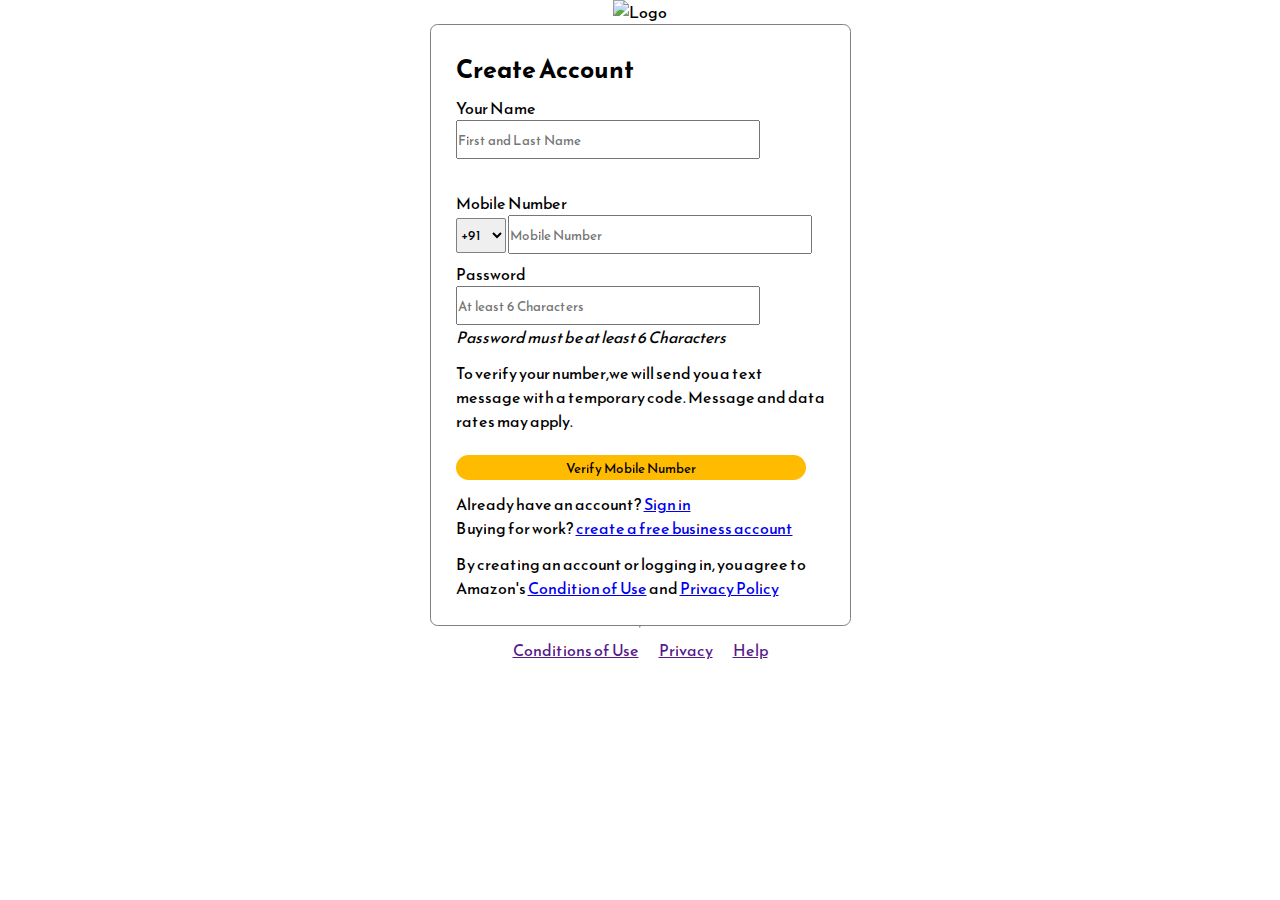
==== index.html @ 7f54f091 "Update and rename Amazon.html to index.html" ====
<!DOCTYPE html>
<html lang="en">
<head>
    <meta charset="UTF-8">
    <meta name="viewport" content="width=device-width, initial-scale=1.0">
    <link rel="stylesheet" href="Amazon.css">
    <title>Amazon Login page</title>
    <link rel="preconnect" href="https://fonts.googleapis.com">
    <link rel="preconnect" href="https://fonts.googleapis.com">
    <link rel="preconnect" href="https://fonts.gstatic.com" crossorigin>
    <link href="https://fonts.googleapis.com/css2?family=Bebas+Neue&family=Lato&family=Reem+Kufi+Fun&family=Roboto+Mono:ital,wght@1,700&display=swap" rel="stylesheet">
</head>
<body>
    <div id="mid-div">
        <div>
            <img src=https://akm-img-a-in.tosshub.com/indiatoday/images/story/201504/amazon-logo-500500_650%5B1%5D_042715053842.jpg?VersionId=O2UAxd2hzyBM51TEKNOtg1A.wk1DFJ6C&size=690:388 alt="Logo">
        </div>
        <div id="m1">
            <div id="m2">
                <div>
                    <div>
                        <h1 id="si">Create Account</h1>
                    </div>
                    <div class="edd">
                        <div class="ema">
                            <label for="email">Your Name</label></br>
                            <input type="text" placeholder="First and Last Name"></br>
                        </div>
                        <div class="edd">
                            <div class="ema">
                                
                                <br>
                                <label for="email">Mobile Number</label></br>
                                <select style="border-radius: 2px;   border: 1px solid gray; height: 30px;  width: 50px;
                                height: 35px;">
                                    <option>+91</option>
                                    <option>+62</option>
                                    <option>+30</option>
                                    <option>+49</option>
                                    <option>+56</option>
                                    <option>+61</option>
                                    <option>+32</option>
                                    <option>+45</option>
                                </select>
                                <input type="text" placeholder="Mobile Number"></br>
                            </div>
                            <div class="edd">
                                <div class="ema">
                                    <label for="email">Password</label></br>
                                    <input type="text" placeholder="At least 6 Characters"></br>
                                </div>    
                                <I>Password must be at least 6 Characters</I>
                                <p>To verify your number,we will send you a text
                                    message with a temporary code. Message and data 
                                    rates may apply.</p>
                        <button id="but">Verify Mobile Number</button>
                        <p>Already have an account? <a href="#">Sign in</a>
                        Buying for work? <a href="#">create a free business account</a></p>
                        <p>By creating an account or logging in, you agree to
                        Amazon's <a href="#">Condition of Use</a> and <a href="#">Privacy Policy</a></p>
                    </div>
                </div>
            </div>
        </div>
    </div>
    </div>
    <hr>
    <div class="cont">
        <ul>
            <a href="">Conditions of Use</a> 
            <a href="">Privacy</a> 
            <a href="">Help</a> 
        </ul>
    </div>
</body>
</html>
---- Amazon.css ----
*{
    margin: 0;
    padding: 0;
    font-family: 'Reem Kufi Fun', sans-serif;
}
#mid-div{
    position: relative;
    display: flex   ;
    flex-direction: column;
    align-items: center;
}

#m1 {
    border: 0.009cm solid grey;
    border-style:ridge;
    border-radius: 0.2cm;
    align-items: center;
}

#m2{
    margin: 25px;
}

#si{
    font-size: 25px;
}

.ema{
    position: relative;
    margin-top: 8px;
}

.ema label{
    font-weight: 100;
}

.ema input{
    width: 300px;
    height: 35px;
}

#but {
    background-color: #ffbb00;
    border: rgb(238, 177, 23);
    border-radius: 1cm;
    width: 350px;
    margin-top: 10px;
    height: 25px;
}

#but:hover{
    background-color: #ffe168;
    border: rgb(225, 167, 19);

}

.edd p{
    margin: 12px 0px 12px 0px;
    white-space: pre-line;
}

.content{
    
    font-size: 13px;
}

.but1 button{
    background-color: transparent;
    display: block;
    font-size: 16px;
    background-color: rgb(250, 248, 248);
    margin-bottom: 40px;
    width: 403.641px;
    border: 0.px solid #adb1b8 #a2a6ac #8d9096;;
    height: 32px;
    border-radius: 7px;
}

.cont {
    display: flex;
    flex-direction: column;
    align-items: center;
}

.cont ul{
    list-style: none;
    display: flex;
}

img{
    width: 200px;
}

.cont a {
    margin: 10px;
}
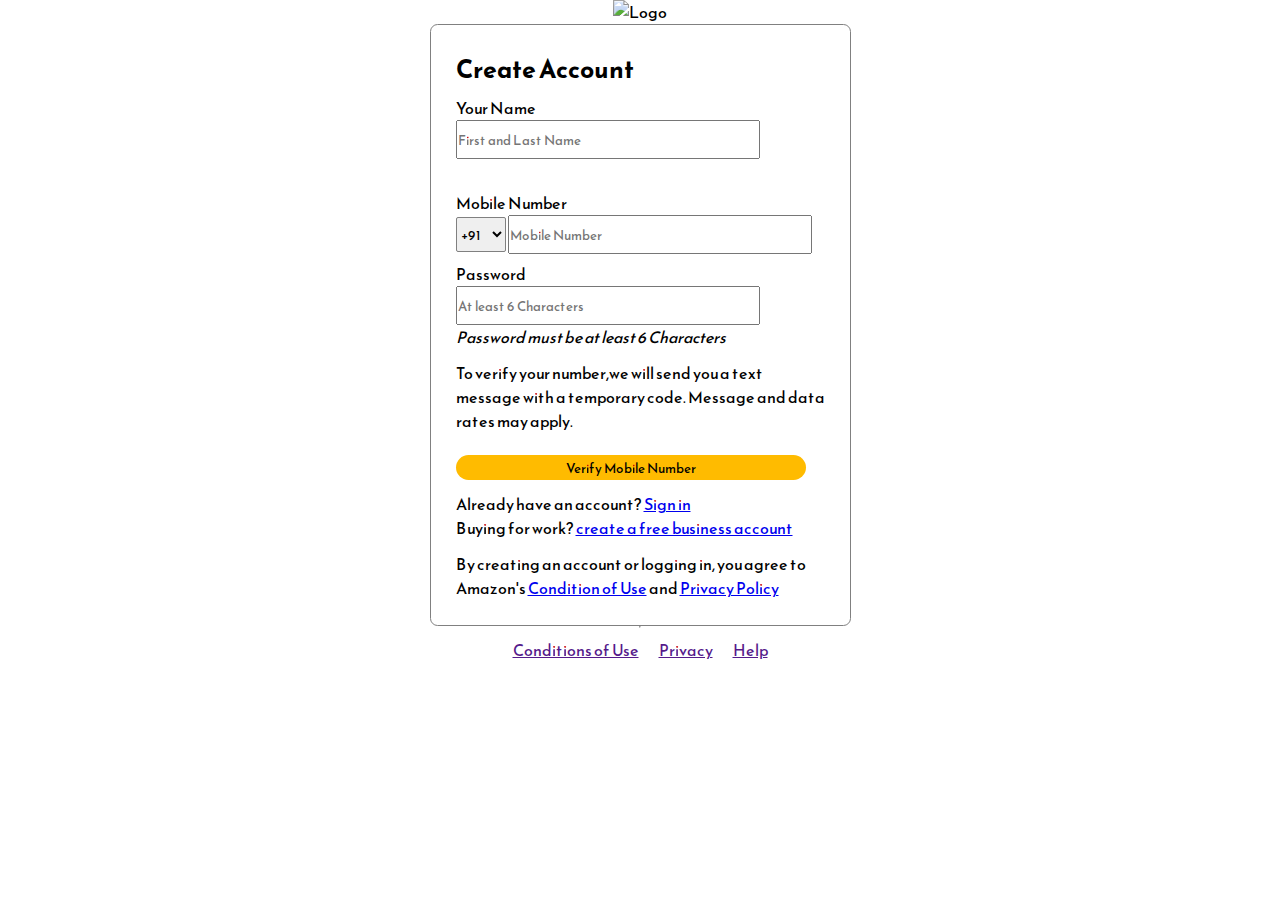
==== commit c0148343: "Update index.html" ====
--- a/index.html
+++ b/index.html
@@ -3,7 +3,7 @@
 <head>
     <meta charset="UTF-8">
     <meta name="viewport" content="width=device-width, initial-scale=1.0">
-    <link rel="stylesheet" href="Amazon.css">
+    <link rel="stylesheet" href="style.css">
     <title>Amazon Login page</title>
     <link rel="preconnect" href="https://fonts.googleapis.com">
     <link rel="preconnect" href="https://fonts.googleapis.com">
--- a/style.css
+++ b/style.css
@@ -0,0 +1,96 @@
+*{
+    margin: 0;
+    padding: 0;
+    font-family: 'Reem Kufi Fun', sans-serif;
+}
+#mid-div{
+    position: relative;
+    display: flex   ;
+    flex-direction: column;
+    align-items: center;
+}
+
+#m1 {
+    border: 0.009cm solid grey;
+    border-style:ridge;
+    border-radius: 0.2cm;
+    align-items: center;
+}
+
+#m2{
+    margin: 25px;
+}
+
+#si{
+    font-size: 25px;
+}
+
+.ema{
+    position: relative;
+    margin-top: 8px;
+}
+
+.ema label{
+    font-weight: 100;
+}
+
+.ema input{
+    width: 300px;
+    height: 35px;
+}
+
+#but {
+    background-color: #ffbb00;
+    border: rgb(238, 177, 23);
+    border-radius: 1cm;
+    width: 350px;
+    margin-top: 10px;
+    height: 25px;
+}
+
+#but:hover{
+    background-color: #ffe168;
+    border: rgb(225, 167, 19);
+
+}
+
+.edd p{
+    margin: 12px 0px 12px 0px;
+    white-space: pre-line;
+}
+
+.content{
+    
+    font-size: 13px;
+}
+
+.but1 button{
+    background-color: transparent;
+    display: block;
+    font-size: 16px;
+    background-color: rgb(250, 248, 248);
+    margin-bottom: 40px;
+    width: 403.641px;
+    border: 0.px solid #adb1b8 #a2a6ac #8d9096;;
+    height: 32px;
+    border-radius: 7px;
+}
+
+.cont {
+    display: flex;
+    flex-direction: column;
+    align-items: center;
+}
+
+.cont ul{
+    list-style: none;
+    display: flex;
+}
+
+img{
+    width: 200px;
+}
+
+.cont a {
+    margin: 10px;
+}
